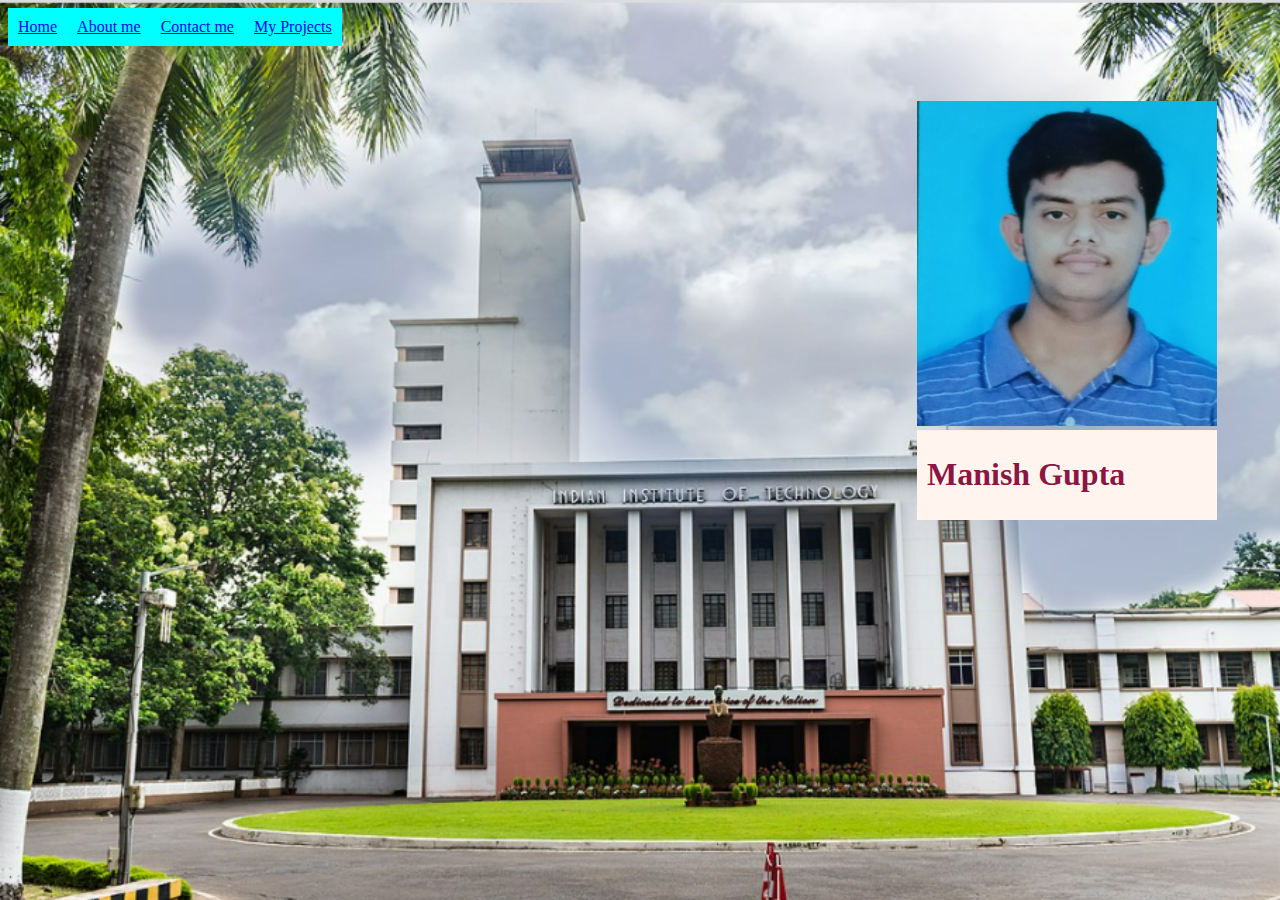
==== index.html @ c07aaa24 "first" ====
<!DOCTYPE html>
<html lang="en">
<head>
    <meta charset="UTF-8">
    <meta http-equiv="X-UA-Compatible" content="IE=edge">
    <meta name="viewport" content="width=device-width, initial-scale=1.0 ,shrink-to-fit=no">
    <link rel="stylesheet" href="style.css">
    <title>Document</title>
</head>
<body>
    <div class="container1">
        <div class="row" id="1">
            <a href="#" rel="stylesheet">Home</a>
        </div>
        <div class="row" id="2">
            <a href="#" rel="stylesheet">About me</a>
        </div>
        <div class="row" id="3">
            <a href="#" rel="stylesheet">Contact me</a>
        </div>
        <div class="row"id="4">
            <a href="#" rel="stylesheet">My Projects</a>
        </div>
    </div>
    <div class="container2">
        <div class="row1">
            <img src="Img (3).jpg" height="325px" width="300px">
        </div>
        <div class="row2">
            <h1>Manish Gupta</h1>
        </div>
    </div>
</body>
</html>
---- style.css ----
.container1{
    display:flex;
    flex-direction: row;
    background-color: aqua;
    justify-content:center;
    width:fit-content;
}
.row{
    padding:10px;
}
.container2{
    display:flex;
    flex-direction: column;
    align-items:flex-end;
    padding:40px;
    margin:15px;
}
body{
    background-image: url("iitkgp2.png");
    background-repeat: no-repeat;
    background-size:cover;
    background-position: center center;
    background-attachment: fixed;
}
.row2{
    color:rgba(128, 0, 49, 0.904);
    background-color: seashell;
    width:280px;
    padding: 5px 10px 5px 10px;
}
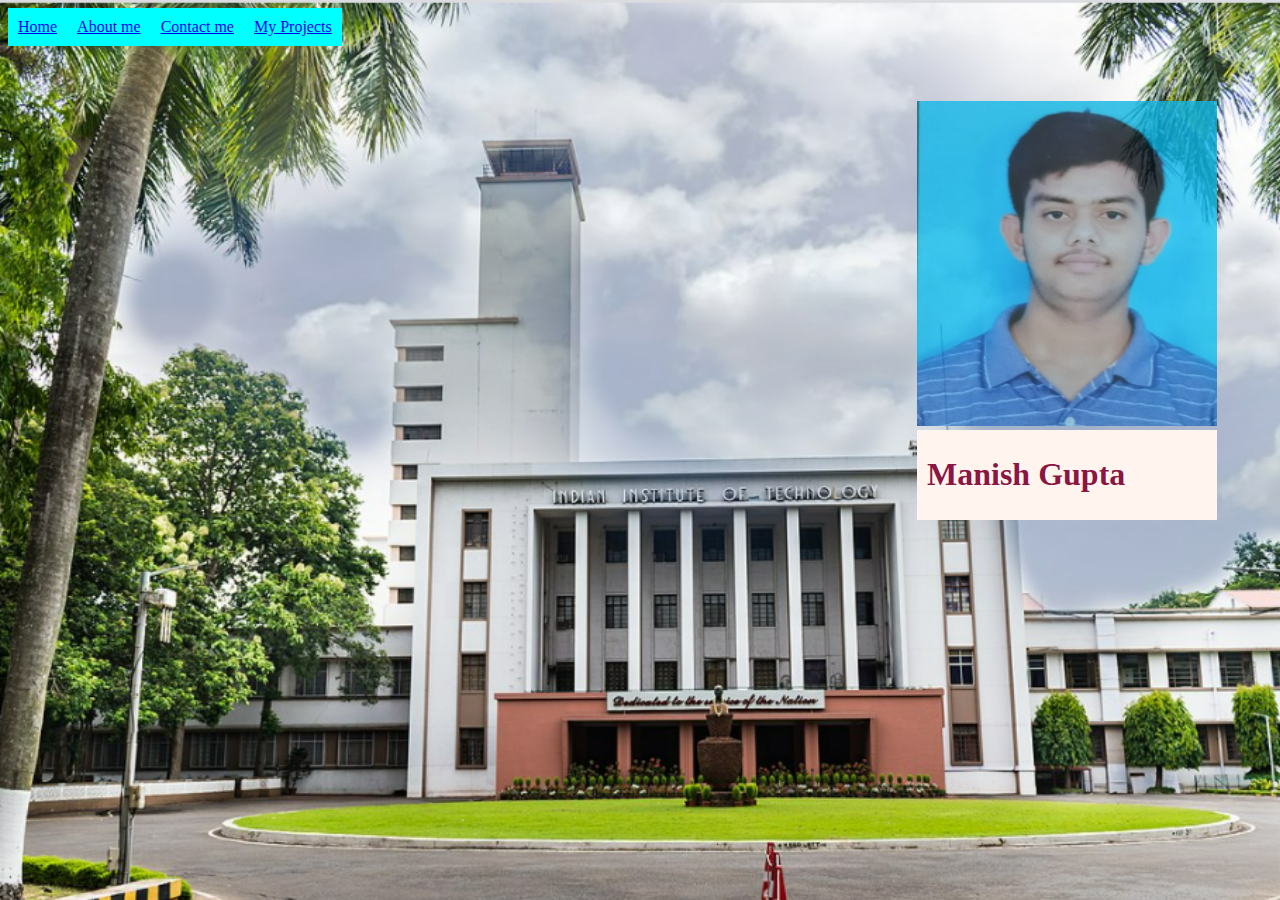
==== commit e7c1e012: "check3" ====
--- a/index.html
+++ b/index.html
@@ -5,26 +5,26 @@
     <meta http-equiv="X-UA-Compatible" content="IE=edge">
     <meta name="viewport" content="width=device-width, initial-scale=1.0 ,shrink-to-fit=no">
     <link rel="stylesheet" href="style.css">
-    <title>Document</title>
+    <title>Home</title>
 </head>
-<body>
+<body class="body">
     <div class="container1">
         <div class="row" id="1">
-            <a href="#" rel="stylesheet">Home</a>
+            <a href="index.html" rel="stylesheet">Home</a>
         </div>
         <div class="row" id="2">
-            <a href="#" rel="stylesheet">About me</a>
+            <a href="about.html" rel="stylesheet">About me</a>
         </div>
         <div class="row" id="3">
-            <a href="#" rel="stylesheet">Contact me</a>
+            <a href="contact.html" rel="stylesheet">Contact me</a>
         </div>
         <div class="row"id="4">
-            <a href="#" rel="stylesheet">My Projects</a>
+            <a href="project.html" rel="stylesheet">My Projects</a>
         </div>
     </div>
     <div class="container2">
         <div class="row1">
-            <img src="Img (3).jpg" height="325px" width="300px">
+            <img src="Img (3).jpg" height="325px" width="300px" style="opacity:0.8;">
         </div>
         <div class="row2">
             <h1>Manish Gupta</h1>
--- a/style.css
+++ b/style.css
@@ -15,7 +15,7 @@
     padding:40px;
     margin:15px;
 }
-body{
+.body{
     background-image: url("iitkgp2.png");
     background-repeat: no-repeat;
     background-size:cover;
@@ -28,4 +28,100 @@
     width:280px;
     padding: 5px 10px 5px 10px;
 }
+fieldset{
+    padding:20px;
+    margin:10px;
+    animation-name:about;
+    animation-duration:8s;
+    background-color:thistle;
+    border:2px solid red;
+}
 
+p{
+    padding:20px;
+    margin:10px;
+}
+legend{
+    color:white;
+}
+@keyframes about {
+    from{
+        background-color:black;
+    }
+    to{
+     background-color:thistle;
+    }
+    
+}
+.about{
+    background-image: url("about.png");
+    background-repeat: no-repeat;
+    background-size:cover;
+    background-position: center center;
+    background-attachment: fixed;
+}
+.container3{
+    display:flex;
+    flex-direction: row;
+    padding:20px;
+    margin:10px;
+    justify-content: center;
+    align-items:center;
+}
+
+
+@media(max-width:700px)  {
+     .body{
+        background-image:url("kgp.png");
+        background-repeat: no-repeat;
+        background-size:cover;
+        background-position: center center;
+        background-attachment: fixed;
+        width: auto;
+     }
+}
+@media(max-width:700px){
+    .contact{
+        background-color:gold;
+    }
+    .row4{
+        animation-name: contact;
+        animation-duration: 8s;
+        margin:4px;
+        padding: 5px;
+        border: 4px solid red ;
+    }
+    .container3{
+        flex-direction:column-reverse;
+    }
+}
+@keyframes contact{
+    from{
+        color:aqua;
+    }
+    to{
+        color:darkred;
+    }
+}
+
+@media(min-width:700px){
+    .row4{
+        display:none;
+    }
+    .contact{
+    background-image: url("contact.png");
+    background-repeat: no-repeat;
+    background-size:cover;
+    background-position: center center;
+    background-attachment: fixed;
+    }
+}
+.container4{
+    display:flex;
+    flex-direction:column;
+    align-items:center;
+    justify-content: center;
+}
+.project{
+    background-color:tan;
+}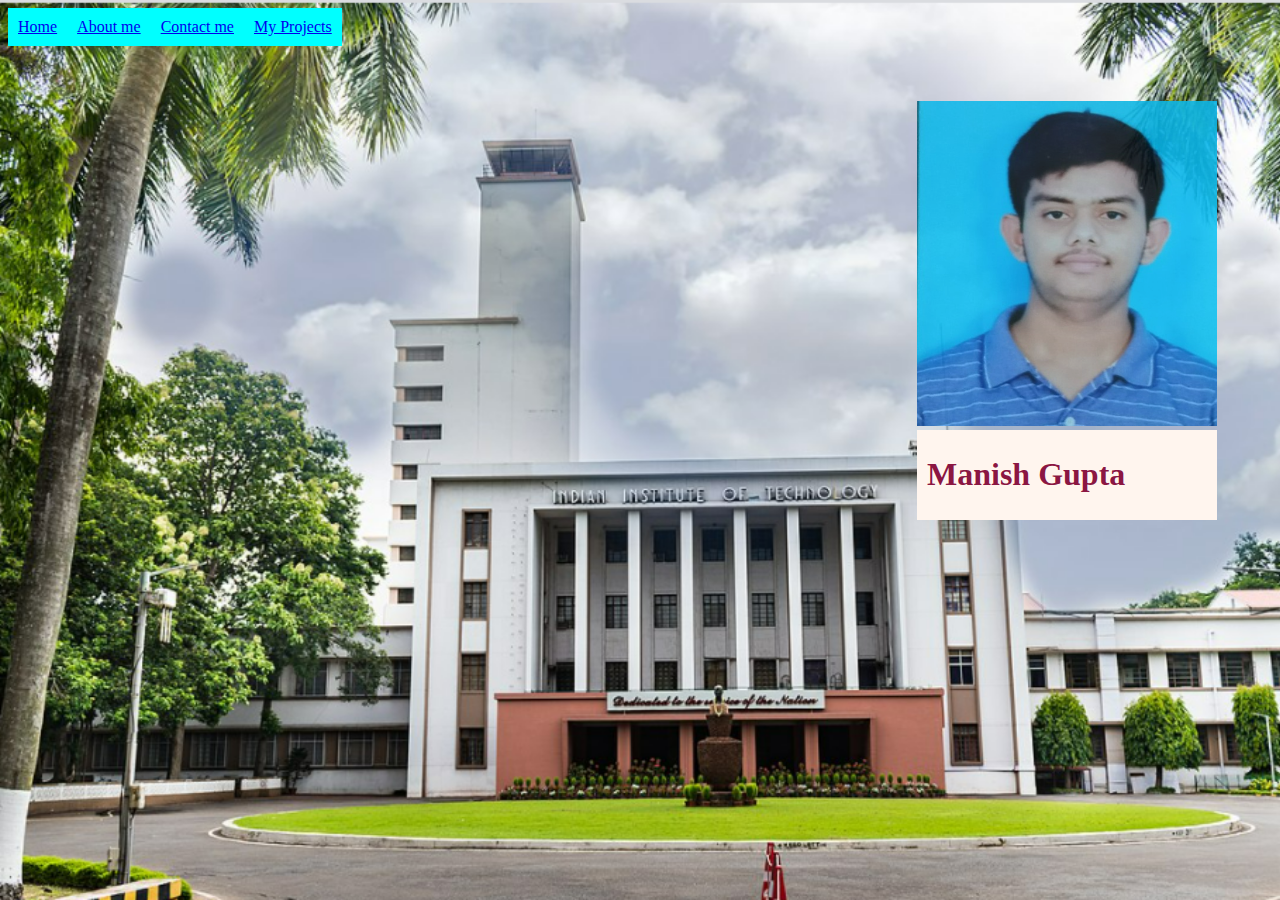
==== commit c1382ab7: "fifth" ====
--- a/index.html
+++ b/index.html
@@ -24,7 +24,7 @@
     </div>
     <div class="container2">
         <div class="row1">
-            <img src="Img (3).jpg" height="325px" width="300px" style="opacity:0.8;">
+            <img src="Img (3).jpg" height="325px" width="300px" style="opacity:0.9;">
         </div>
         <div class="row2">
             <h1>Manish Gupta</h1>
--- a/style.css
+++ b/style.css
@@ -90,16 +90,17 @@
         margin:4px;
         padding: 5px;
         border: 4px solid red ;
+        color:black;
     }
     .container3{
         flex-direction:column-reverse;
     }
 }
 @keyframes contact{
-    from{
-        color:aqua;
+    0%{
+        color:gold;
     }
-    to{
+    50%{
         color:darkred;
     }
 }
